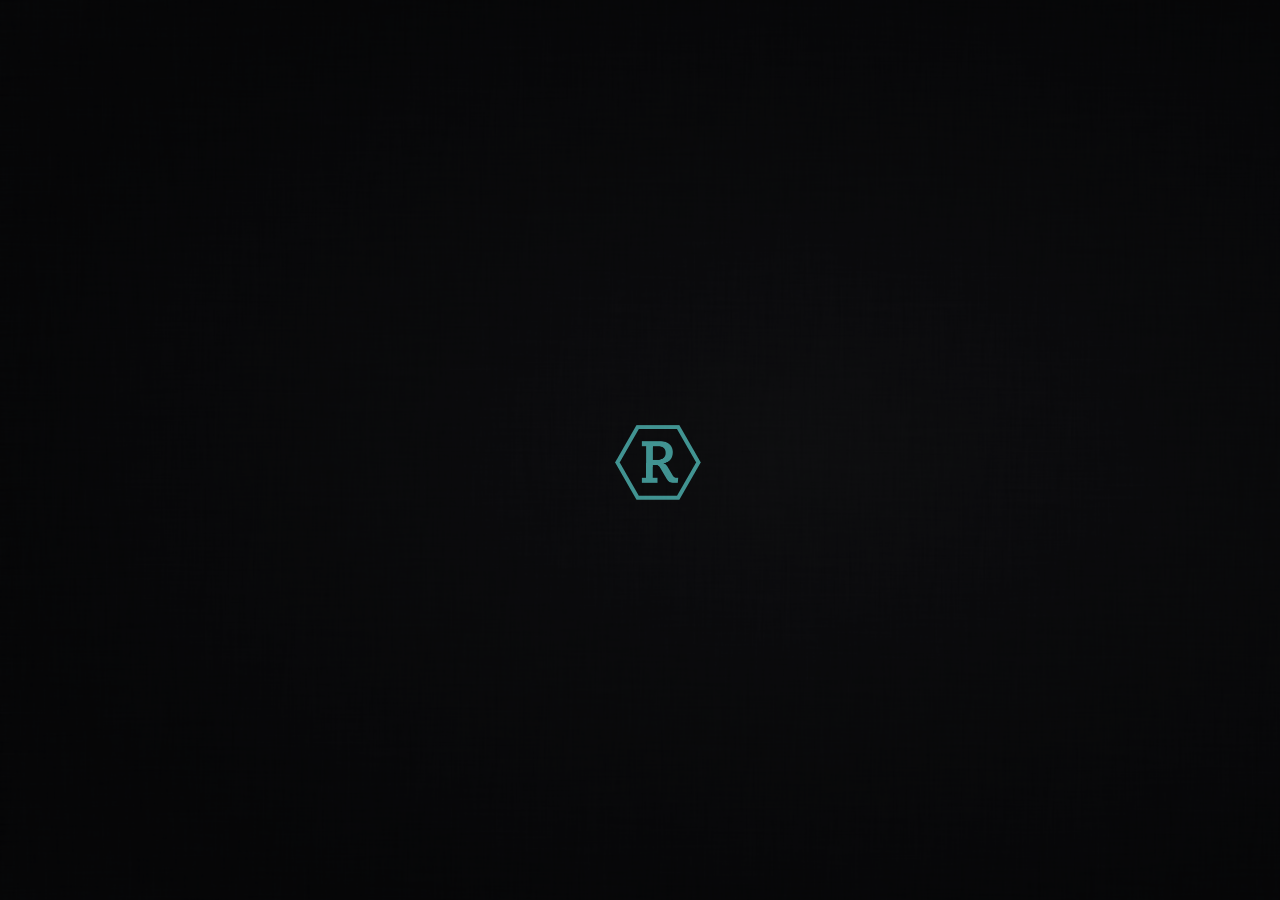
==== index.html @ a97c5f89 "1062" ====
<!DOCTYPE html>
<html lang="en">
<head>
  <meta charset="UTF-8">
  <meta name="mobile-web-app-capable" content="yes">
  <meta name="apple-mobile-web-app-capable" content="yes">
  <title>Raffler Is Coming Soon!!!!</title>
  <link rel="stylesheet" href="css/bootstrap.min.css">
  <link rel="stylesheet" href="css/style.css">
  <link href="font-awesome/css/font-awesome.min.css" rel="stylesheet" type="text/css" />
  <link href="css/animate.css" rel="stylesheet" type="text/css">
  <link rel="shortcut icon" type="image/png" href="images/raffler-icon.png"/>
</head>
<body>
  <div class="globload">
    <div class="spinner animated fadeIn">

      <!-- LOGO -->
      <img src="images/raffler-icon.png" alt="" height="75" width="86.25" />

    </div>
  </div>
  <div class="container">
    <div class="page-wrap">
      <div class="row">
        <div class="row-height-introducing">
          <div class="col-md-12">
            <h2 class="introducing animated opacity-0 align-center">Introducing</h2>
          </div>
        </div>
      </div>
      <div class="row">
        <div class="row-height-big-logo">
          <div class="col-md-12">
            <img class="big-logo animated opacity-0"src="images/big-icon.png" alt="raffler">
          </div>
        </div>
      </div>
      <div class="row main-content">
        <div class="row-height-content">
          <div class="col-md-6 left">
            <div class="col-md-offset-2 col-md-8 col-xs-12 col-xs-offset-0 animated opacity-0 logo align-center" id="text-construction-2">

              <!-- LOGO -->
              <img src="images/raffler-icon.png" />

            </div>
            <!-- START NEWSLETTER -->  
            <div id="subscribe" class="animated opacity-0">

              <div class="col-md-12 col-md-offset-0 col-xs-12 col-xs-offset-0 paragraph">
                <div class="justify">

                  <p>
                    We’re creating an extraordinary new app that will give away at least <strong>£1,000</strong> a day. Enter by watching two adverts - the adverts will pay for the prizes. The more people who play, the larger the prizes will become, so sign up now. Free App, Free Play, <strong>£1,000's</strong> Every Day.
                  </p>
                  <p class="bold bigger-text">
                    <span class="winner">Be our first WINNER!</span> Launching December 2015.
                  </p>




                </div>

                <h3>Become founding member #1062</h3>

                <!-- START NEWSLETTER FORM -->            
                <form action="php/notify-me.php" id="notifyMe" method="POST">

                  <div class="form-group">
                    <div class="controls">
                      <input type="text" id="mail-sub" name="email" placeholder="Your email address..." class="form-control email srequiredField">
                      <button class="btn btn-lg submit"><i class="fa fa-angle-right fa-2x"></i></button>
                      <div class="clear"></div>
                    </div>
                  </div>

                </form>
                  <!-- END NEWSLETTER FORM -->
                  <div class="fb-like" data-href="http://www.raffler.co" data-layout="standard" data-action="like" data-show-faces="true" data-share="true" data-colorscheme="dark"></div>
                  <div class="twitter-space"></div>
                  <a href="https://twitter.com/share" class="twitter-share-button twitter" data-text="Help start the giving revolution, become a founding member of Raffler." data-via="rafflerapp" data-hashtags="raffler">Tweet</a>
              </div>
            </div>
            <!-- END NEWSLETTER -->

          </div>
          <div class="col-md-6 right">
            <img class="iphone animated opacity-0" src="images/raffler_iphone_mobile.png" alt="raffler">
          </div>
        </div>
      </div>
    </div>
  </div>
  <!-- Footer -->
  <div class="row">
    <div class="row-height">
      <div class="footer animated opacity-0 align-center">
        <a href="mailto:info@raffler.co">info@raffler.co</a>
      </div>
    </div>
  </div>
  <!-- End Footer -->

  <!-- ============ Javascript ============ -->

<div id="fb-root"></div>
<script>
(function(d, s, id) {
  var js, fjs = d.getElementsByTagName(s)[0];
  if (d.getElementById(id)) return;
  js = d.createElement(s); js.id = id;
  js.src = "//connect.facebook.net/en_US/sdk.js#xfbml=1&version=v2.5&appId=1591033071116948";
  fjs.parentNode.insertBefore(js, fjs);
}(document, 'script', 'facebook-jssdk'));

</script>

<script>

  !function(d,s,id){var js,fjs=d.getElementsByTagName(s)[0],p=/^http:/.test(d.location)?'http':'https';if(!d.getElementById(id)){js=d.createElement(s);js.id=id;js.src=p+'://platform.twitter.com/widgets.js';fjs.parentNode.insertBefore(js,fjs);}}(document, 'script', 'twitter-wjs');

</script>

<script>
  (function(i,s,o,g,r,a,m){i['GoogleAnalyticsObject']=r;i[r]=i[r]||function(){
  (i[r].q=i[r].q||[]).push(arguments)},i[r].l=1*new Date();a=s.createElement(o),
  m=s.getElementsByTagName(o)[0];a.async=1;a.src=g;m.parentNode.insertBefore(a,m)
  })(window,document,'script','//www.google-analytics.com/analytics.js','ga');

  ga('create', 'UA-69144316-1', 'auto');
  ga('send', 'pageview');

</script>

  <script type="text/javascript" src="js/jquery-1.10.2.min.js"></script>
  <script type="text/javascript" src="js/bootstrap.min.js"></script>
  <script type="text/javascript" src="js/jquery.easings.min.js"></script>
  <script type="text/javascript" src="js/jquery.lwtCountdown-1.0.js"></script>
  <script type="text/javascript" src="js/modernizr.custom.js"></script>
  <script type="text/javascript" src="js/jquery.swipebox.js"></script>
  <script type="text/javascript" src="js/contact_me.js"></script>
  <script type="text/javascript" src="js/notifyMe.js"></script>
  <script type="text/javascript" src="js/jquery.placeholder.js"></script>

  <script type="text/javascript" src="js/mumm.js"></script>

  <script>
  ;( function( $ ) {
    "use strict";

    $( '.swipebox' ).swipebox();

  } )( jQuery );
  </script>

  <script>
  jQuery(document).ready(function() {
    "use strict";
    $("#notifyMe").notifyMe();
  });
  </script>

  <script>
          //Used for the placeholder on IE9
          $('input, textarea').placeholder();
          </script>
        </body>
        </html>
---- css/style.css ----
@charset "utf-8";

.iphone{
  width: 36%;
  display: block;
  margin: 0 auto; 
}

.align-center{
  text-align: center;
}

/* ================================= */
/* ::::::::::: 1. Global ::::::::::: */
/* ================================= */

.twitter-space {
  position: relative;
  width: 100%;
  min-height: 6px; 
}

.margin-left-3pc{
  margin-left: 3.3%;
}
  
html, body, div, span, applet, object, iframe, h1, h2, h3, h4, h5, h6, p, blockquote, pre, a, abbr, acronym, address, big, cite, code, del, dfn, em, img, ins, kbd, q, s, samp, small, strike, strong, sub, sup, tt, var, b, u, i, center, dl, dt, dd, ol, ul, li, fieldset, form, label, legend, table, caption, tbody, tfoot, thead, tr, th, td, article, aside, canvas, details, embed, figure, figcaption, footer, header, hgroup, menu, nav, output, ruby, section, summary, time, mark, audio, video {
  border: 0 none;
  padding: 0;
  vertical-align: baseline;
}

@font-face {
  font-family: 'CaeciliaBold';
  src: url('../fonts/CaeciliaLTStd-Bold.otf') format("opentype");
}

* {
  margin: 0;
  padding: 0;
  border: 0;
}

.clear {
  clear: both;
  width: auto;
}

.page-wrap {
  min-height: 100%;
  margin-bottom: -30px; 
}

.page-wrap:after {
  content: "";
  display: block;
}


.big-logo {
  display: block;
  margin-left: auto;
  margin-right: auto;
  width: 250px;
}

html {
  height: 100%;
}

body {
  background: url('../images/background.png') no-repeat 0 0 fixed; 
      -webkit-background-size: cover;
      background-attachment: fixed;
      background-repeat: no-repeat;
      background-size: cover;
      -o-background-size: cover;
      -moz-background-size: cover;
  color: #FFF;
  padding: 0;
  font-family: 'Open sans', 'Helvetica Neue', 'Lucida Grande', Arial, Verdana, sans-serif;
  margin: 0;
  height: 100%;
  width: 100%;
  -webkit-font-smoothing: antialiased;
}

a {
  text-decoration: none;
  outline: none;
}

a:focus {
  outline: none;
  outline-offset: 0px;
}

button:focus {
  outline: 0 !important;
}

h1, h2, h3, h4, h5, h6 {
  font-family: CaeciliaBold;
  font-weight: 300;
  color: #fff;
}

h1, h2 {
  width: 100%;
}

h1 {
  margin-top: 100px;
  color: #FFFFFF;
  margin-bottom: 5px;
  font-size: 70px;
  font-weight: 300;
}

h2 {
  color: #FFFFFF;
  font-weight: 300;
  margin-top: 0;
  margin-bottom: 10px;
  font-size: 2em;
}

h4 {
  font-size: 18px;
  line-height: 26px;
}

.justify{
  text-align: justify;
}

.winner{
  color: rgba(42, 190, 172, 1.0);
  font-weight: 600;
  letter-spacing: 0.05em;
}

.introducing{
  padding-top: 2%;
  text-transform: uppercase;
  font-weight: 300;
  letter-spacing: 0.1em;
  font-size: 1.2em;
  font-family: CaeciliaBold;
}

#text-construction-2 {
  padding-top: 0px;
}

#text-construction-2 img {
  margin: auto;
  margin-top: 33%;
  padding-bottom: 10px;
  height: 15%;
  width: 11%;
}

.btn {
  display: inline-block;
  line-height: 100%;
  padding: 0.7em;
  text-decoration: none;
  color: #fff;
  width: 200px;
  line-height: 140%;
  font-size: 17px;
  font-family: 'Open sans', 'Helvetica Neue', 'Lucida Grande', Arial, Verdana, sans-serif;
  font-weight: bold;
}

.btn:hover, .btn:hover {
  background: #444;
}

.tooltip {
  text-transform: none;
}

.display-none {
  display: none;
}

.border {
  background: #CCC;
  display: block;
  height: 1px;
  margin: 30px auto 25px;
  width: 50px;
}

.index999 {
  z-index: 99999 !important;
}

.index-999 {
  z-index: -999 !important;
}

.opacity-1 {
  opacity: 1 !important;
}

.opacity-0 {
  opacity: 0 !important;
}

.visible {
  visibility: visible !important;
}

.invisible {
  visibility: hidden;
}

#subscribe {
  overflow: hidden;
  width: 100%;
  min-height: 150px
}

#subscribe h3 {
  font-size: 17px;
  text-align: left;
  color: rgba(42, 190, 172, 1.0)
}

#subscribe .form-control {
  background: rgba(255,255,255,0.2);
  border-width: 2px;
  border-color: rgba(42, 190, 172, 1.0);
  border-style: solid none solid solid;
  border-radius: 5px 0 0 5px;
  box-shadow: none;
  height: 42px;
  outline: medium none;
  padding: 10px 15px;
  width: 80%;
  color: #F8F8F8;
  float: left;
}

 input#mail-sub:-moz-placeholder {
 color: #F8F8F8;
}

 input#mail-sub::-webkit-input-placeholder {
 color: #F8F8F8;
}

#subscribe .form-control:hover, #subscribe .form-control:focus {
  box-shadow: none;
}

#subscribe button.submit {
  color: #FFFFFF;
  border-width: 2px;
  border-color: rgba(42, 190, 172, 1.0);
  border-style: solid;
  background: rgba(42, 190, 172, 1.0);
  font-size: 16px;
  padding: 5px;
  height: 42px;
  width: 20%;
  float: left;
  border-radius: 0 5px 5px 0;
  -webkit-transition: all 0.3s ease-in-out;
  -moz-transition: all 0.3s ease-in-out;
  -ms-transition: all 0.3s ease-in-out;
  -o-transition: all 0.3s ease-in-out;
  transition: all 0.3s ease-in-out;
}

#subscribe .submit .fa {
  position: relative;
  margin: 0;
  color: #FFF;
}
.bold {
  font-weight: 600;
}

#subscribe .submit.focus, #subscribe .submit:hover {
  background-color: #f1e7c0;
  color: #333;
}

.subscribe-newsletter {
  border-top: 1px solid #FFF;
  border-bottom: 1px solid #FFF;
  padding: 100px 0;
  background: rgba(0,0,0,0.3);
}

.controls .fa {
  color: #A5ABB5;
  font-size: 25px;
  margin: 9px 0 0 -80px;
  position: absolute;
}

.controls .fa-exclamation-circle {
  right: 25%;
  margin-top: 8px;
}

.controls .fa-check {
  right: 25%;
  margin-top: 8px;
}

.controls button.submit .fa-check {
  right: 0;
  margin-top: 0px;
}

p.message {
  font-size: 13px;
  text-align: center;
}

.form-group {
  margin-bottom: 5px;
}

form.success-full .fa, form.success-full .message {
  color: #F1E7C0;
}

form.error .fa, form.error .message {
  color: #F1E7C0;
}

form.bad-email .fa, form.bad-email .message {
  color: #F1E7C0;
}

/* ==============================
   Footer
   ============================== */

.footer {
  margin-top: 4%;
}

.footer a{
  font-family: CaeciliaBold;
  text-decoration: none;
  text-transform: uppercase;
  outline: none;
  color: rgb(128,128,128);
  font-size: 14px;
  letter-spacing: 0.9em;
}

.footer a:hover{
    color: #00CCCC;
}

/* ==============================
   Loading
   ============================== */
.globload {
  background: black;
 /* background: -moz-radial-gradient(center, ellipse cover, #3b405b 0%, #171b33 100%);
  background: -webkit-gradient(radial, center center, 0px, center center, 100%, color-stop(0%, #3b405b), color-stop(100%, #171b33));
  background: -webkit-radial-gradient(center, ellipse cover, #3b405b 0%, #171b33 100%);
  background: -o-radial-gradient(center, ellipse cover, #3b405b 0%, #171b33 100%);
  background: -ms-radial-gradient(center, ellipse cover, #3b405b 0%, #171b33 100%);
  background: radial-gradient(ellipse at center, #3b405b 0%, #171b33 100%);*/
  width: 100%;
  height: 100%;
  position: fixed;
  z-index: 100000;
  bottom: 0;
  left: 0;
  top: 0;
  right: 0;
}

.globload img {
  display: block;
  margin: auto;
}

.spinner {
  font-size: 10px;
  height: 50px;
  width: 50px;
  position: absolute;
  margin: auto;
  text-align: center;
  top: 0;
  bottom: 0;
  left: 0;
  right: 0;
}

.spinner > div {
  width: 12px;
  height: 12px;
  background-color: #f1e7c0;
  border-radius: 100%;
  display: inline-block;
  -webkit-animation: bouncedelay 1.4s infinite ease-in-out;
  animation: bouncedelay 1.4s infinite ease-in-out;
  /* Prevent first frame from flickering when animation starts */
  -webkit-animation-fill-mode: both;
  animation-fill-mode: both;
}

.spinner .bounce1 {
  -webkit-animation-delay: -0.32s;
  animation-delay: -0.32s;
}

.spinner .bounce2 {
  -webkit-animation-delay: -0.16s;
  animation-delay: -0.16s;
}

@-webkit-keyframes 
bouncedelay {
  0%, 80%, 100% {
  -webkit-transform: scale(0.0)
  }
  40% {
  -webkit-transform: scale(1.0)
  }
}

@keyframes 
bouncedelay {
   0%, 80%, 100% {
   transform: scale(0.0);
   -webkit-transform: scale(0.0);
  }
   40% {
   transform: scale(1.0);
   -webkit-transform: scale(1.0);
  }
}

.spinner h6 {
  font-family: 'Lucida Grande', Lato, 'Helvetica Neue', Arial, Verdana, sans-serif;
  font-weight: 300;
  font-size: 13px;
  color: #FFF
}




/* ================================= */
/* ::::::: 8. Media Queries :::::::: */
/* ================================= */

/* *=*=*=*=*=*=*=*=*=* Large screen *=*=*=*=*=*=*=*=*=* */

 @media only screen and (min-width : 1824px) {

  body{
    font-size: 20px;
  }

  .margin-left-3pc {
  margin-left: 2.3%;
}

  .big-logo{
    width: 300px;
  }

  #text-construction-2 img {
    margin-top: 45%; 
  }

  #subscribe .form-control{
    height: 50px;
  }

  #subscribe button.submit {
    height: 50px;
  }

  #subscribe h3{
    font-size: 25px;
  }

  .form-control {
    font-size: 16px;
  }
  .footer {
    margin-top: 4%;
   }
 }

/* *=*=*=*=*=*=*=*=*=* Small screen *=*=*=*=*=*=*=*=*=* */
    
 @media only screen and (max-width: 1024px) {


  .fb-like{
    text-align: left;
  }

  .paragraph {
    padding-top: 5%;
  }

  .footer {
    margin-top: 4%;
    padding-top: 8%;
   }

}

@media only screen and (max-width: 959px) {
    
   .logo{
    display: none;
  }

  .fb-like{
    text-align: left;
  }

  .paragraph {
    padding-top: 5%;
  }

  .iphone{
     width: 50%; 
   }

   .footer {
    margin-top: 4%;  
   }
}

@media only screen and (max-width: 568px) {

    .logo{
    display: none;
  }

  .fb-like{
    text-align: left;
  }

  .paragraph {
    padding-top: 5%;
  }

  .footer {
    margin-top: 4%;
    margin-bottom: 1%;
   }

  .iphone{
     width: 50%; 
   }
}

/* *=*=*=*=*=*=*=*=*=* Tablet portrait *=*=*=*=*=*=*=*=*=* */

@media only screen and (min-device-width : 768px) and (max-device-width : 1024px) and (orientation : portrait) {

   
   .logo{
     display: none;
   }

   .fb-like{
     text-align: left;
   }

   .paragraph {
     padding-top: 5%;
   }

   .iphone{
     object-fit: contain;
     width: 50%; 
   }

   .footer {
    margin-top: 4%;
    margin-top: 1%;
   }
}


/* *=*=*=*=*=*=*=*=*=* Phone portrait *=*=*=*=*=*=*=*=*=* */

@media only screen and (min-device-width : 320px) and (max-device-width : 568px) and (orientation : portrait) {

  body{
    font-size: 40px
  }

  .bigger-text {
    text-align: left;
    font-size: 35px;
  }

  #subscribe h3 {
    font-size: 35px
  }

  .margin-left-3pc{
  margin-left: 2.6%;
}

  .big-logo{
    width: 100%;
  }

  .introducing{
    padding-top: 10%;
    font-size: 1.7em;
  }

  .logo{
    display: none;
  }

  .paragraph {
    padding-top: 15.5%;
    font-size: 35px;
    line-height: 2.2em;
  }

  .iphone{
    width: 70%; 
    margin-top: 10.5%;
    margin-bottom: 1%;
  }

  .footer{
    padding-top: 1%;
  }

  .footer a{
    font-size: 30px;
  }
  .controls {
    padding-top: 30px;
  }

  #subscribe .form-control {
    height: 85px;
    border-width: 6px;
  }

  #subscribe button.submit {
    height: 85px;
  }

  .form-control {
    font-size: 33px;
  }

  .fb-like {
    transform: scale(2.5);
    -ms-transform: scale(2.5);
    -webkit-transform: scale(2.5);
    -o-transform: scale(2.5);
    -moz-transform: scale(2.5);
  }

  .twitter-space {
    min-height: 0px
  }

  .controls .fa-exclamation-circle {
    margin-top: 22px;
  }

  .controls .fa {
    margin-top: 25px;
  }
} 
    
/* *=*=*=*=*=*=*=*=*=* Phone landscape *=*=*=*=*=*=*=*=*=* */

@media only screen and (min-device-width : 320px) and (max-device-width : 568px) and (orientation : landscape) {
  
   .logo{
      display: none;
    }

    .fb-like{
      text-align: left;
    }

    .paragraph {
      padding-top: 5%;
    }

    .iphone{
      width: 50%; 
    }

}

/* *=*=*=*=*=*=*=*=*=* Tablet landscape *=*=*=*=*=*=*=*=*=* */

@media only screen and (min-device-width : 768px) and (max-device-width : 1024px) and (orientation : landscape) { 

      .fb-like{
        text-align: left;
      }
}
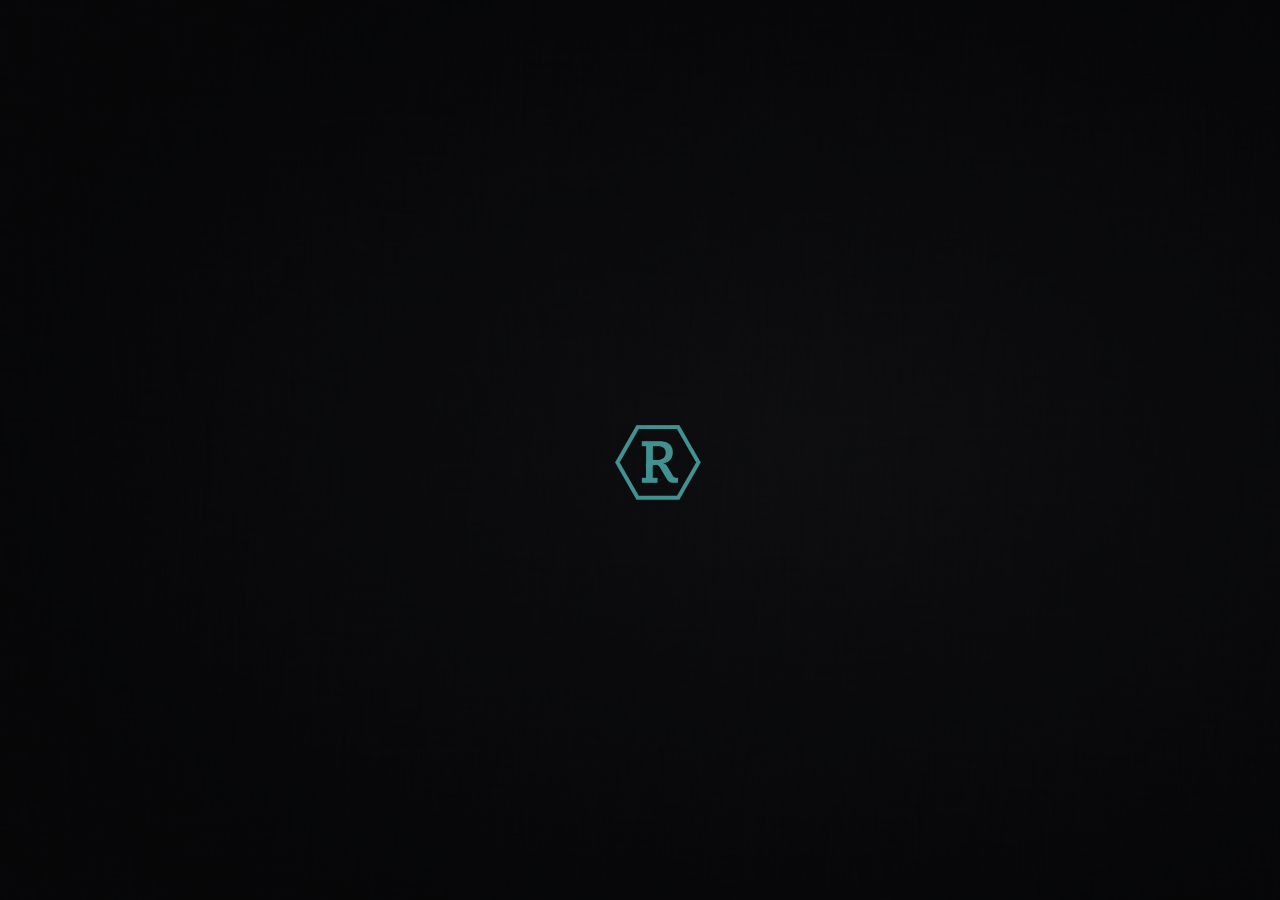
==== commit 5e41a6d5: "1101" ====
--- a/index.html
+++ b/index.html
@@ -63,7 +63,7 @@
 
                 </div>
 
-                <h3>Become founding member #1062</h3>
+                <h3>Become founding member #1101</h3>
 
                 <!-- START NEWSLETTER FORM -->            
                 <form action="php/notify-me.php" id="notifyMe" method="POST">
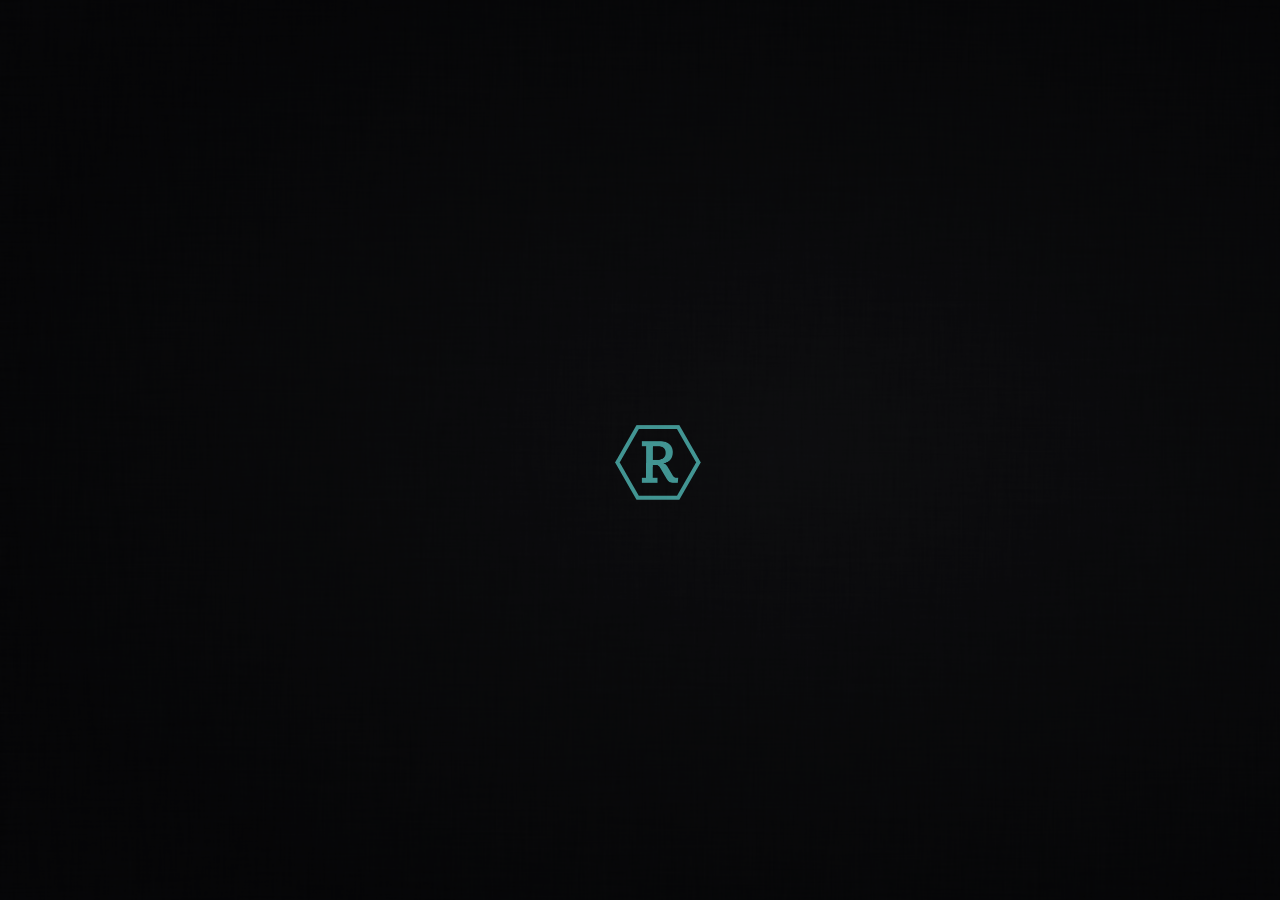
==== commit 40a59691: "1198" ====
--- a/index.html
+++ b/index.html
@@ -63,7 +63,7 @@
 
                 </div>
 
-                <h3>Become founding member #1101</h3>
+                <h3>Become founding member #1198</h3>
 
                 <!-- START NEWSLETTER FORM -->            
                 <form action="php/notify-me.php" id="notifyMe" method="POST">
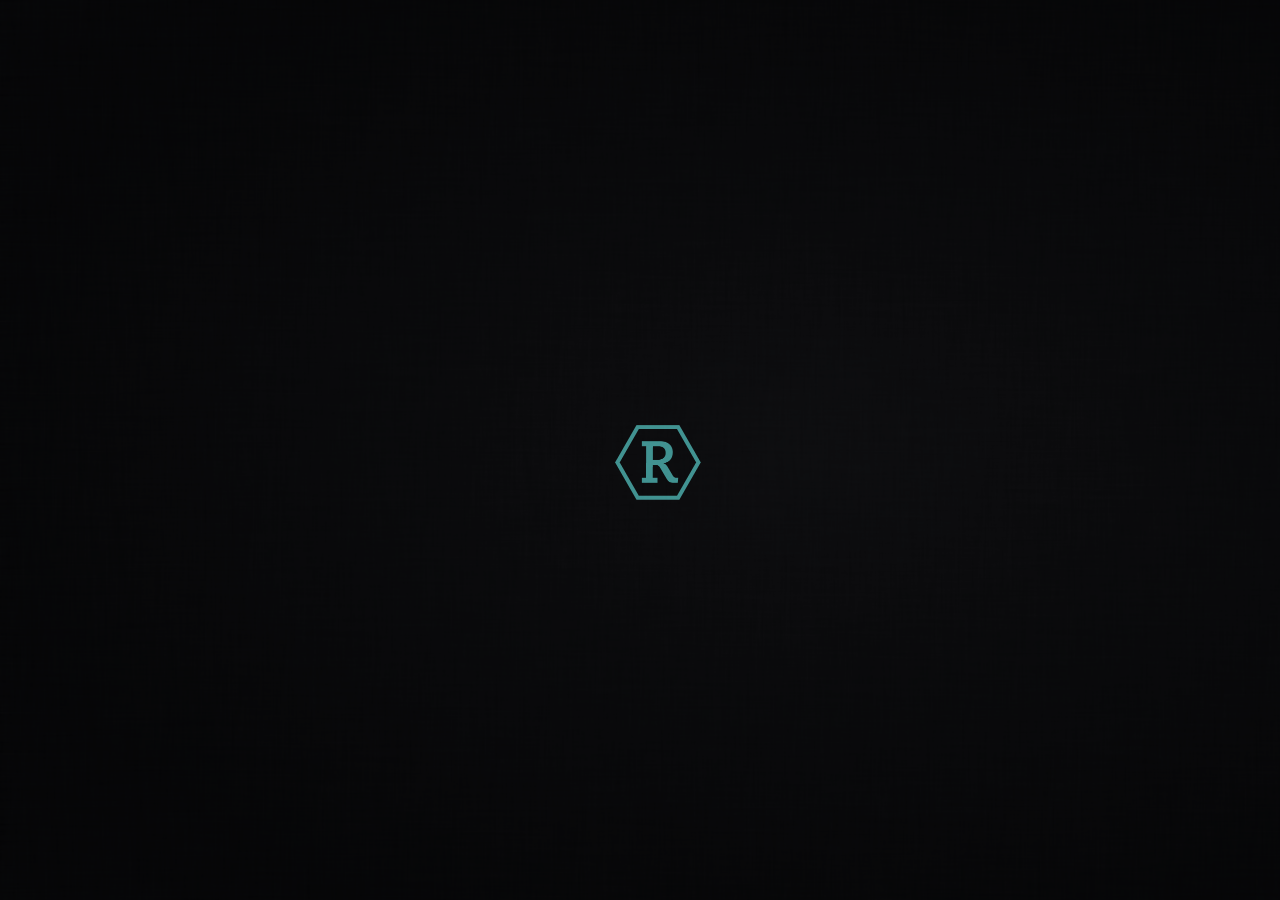
==== commit bd772544: "1874" ====
--- a/index.html
+++ b/index.html
@@ -63,7 +63,7 @@
 
                 </div>
 
-                <h3>Become founding member #1198</h3>
+                <h3>Become founding member #1874</h3>
 
                 <!-- START NEWSLETTER FORM -->            
                 <form action="php/notify-me.php" id="notifyMe" method="POST">
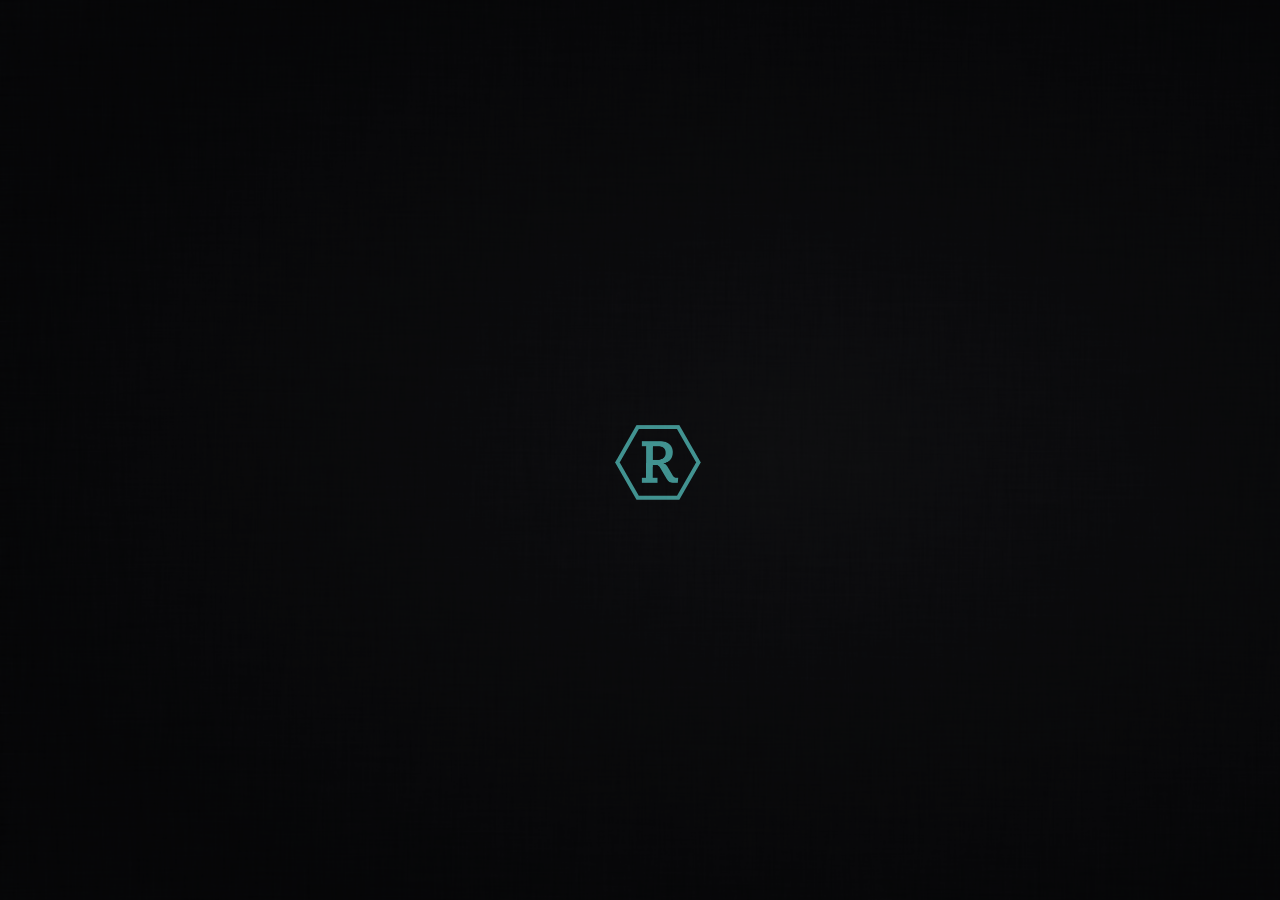
==== commit 2eaf01a3: "Changeed the launch date to January" ====
--- a/index.html
+++ b/index.html
@@ -55,7 +55,7 @@
                     We’re creating an extraordinary new app that will give away at least <strong>£1,000</strong> a day. Enter by watching two adverts - the adverts will pay for the prizes. The more people who play, the larger the prizes will become, so sign up now. Free App, Free Play, <strong>£1,000's</strong> Every Day.
                   </p>
                   <p class="bold bigger-text">
-                    <span class="winner">Be our first WINNER!</span> Launching December 2015.
+                    <span class="winner">Be our first WINNER!</span> Launching January 2015.
                   </p>
 
 
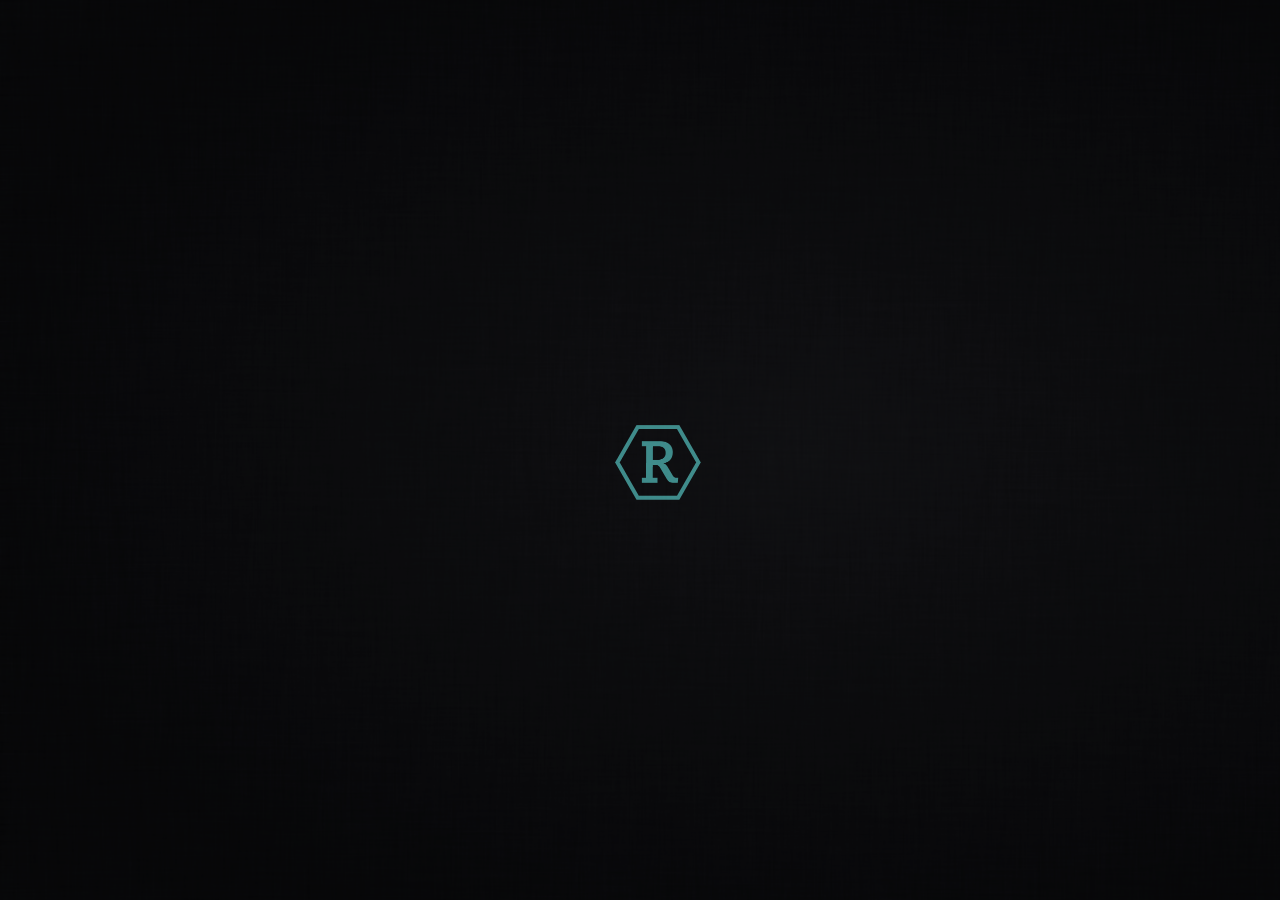
==== commit 97f39a01: "Changed date to 2016" ====
--- a/index.html
+++ b/index.html
@@ -55,7 +55,7 @@
                     We’re creating an extraordinary new app that will give away at least <strong>£1,000</strong> a day. Enter by watching two adverts - the adverts will pay for the prizes. The more people who play, the larger the prizes will become, so sign up now. Free App, Free Play, <strong>£1,000's</strong> Every Day.
                   </p>
                   <p class="bold bigger-text">
-                    <span class="winner">Be our first WINNER!</span> Launching January 2015.
+                    <span class="winner">Be our first WINNER!</span> Launching January 2016.
                   </p>
 
 
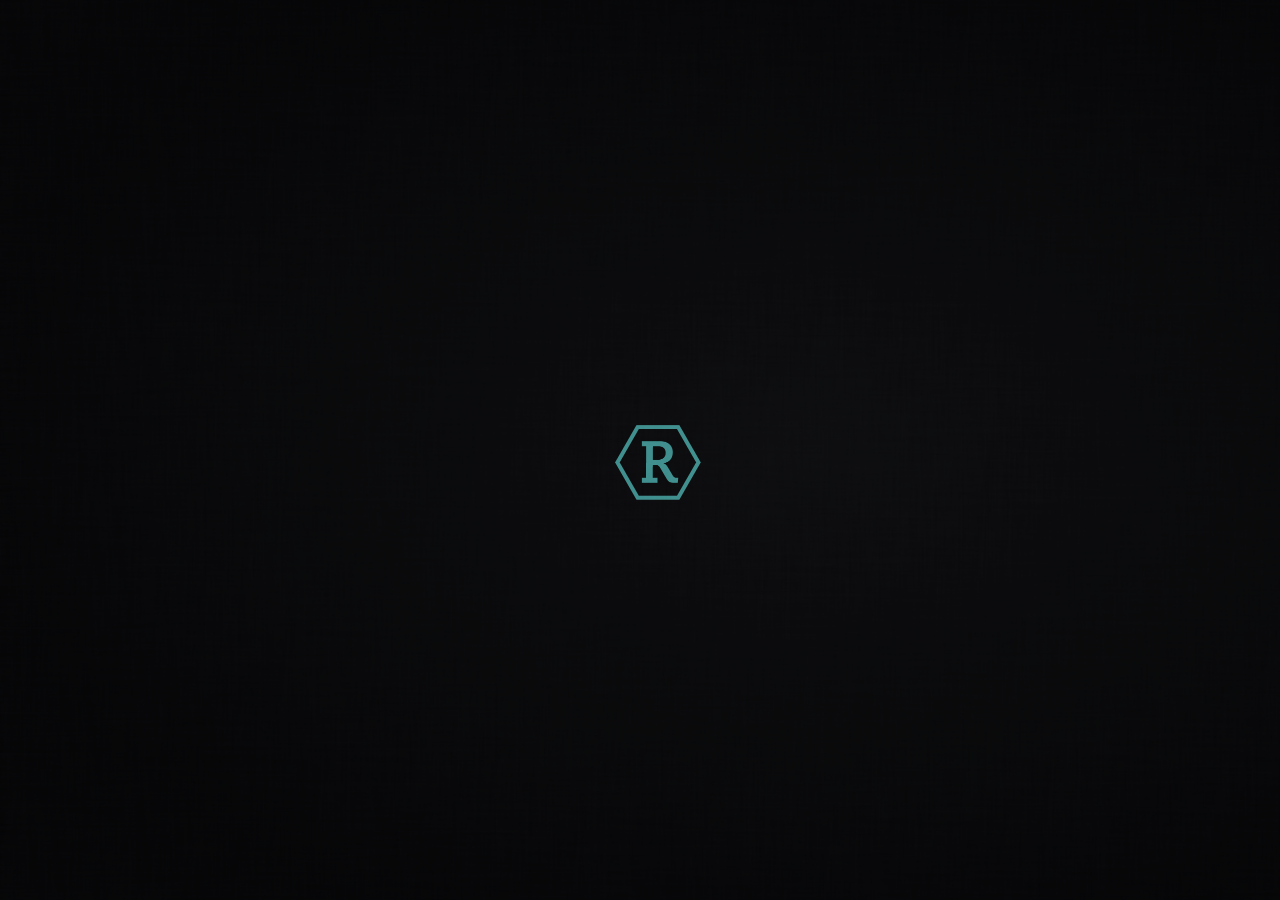
==== commit 6320440f: "2017" ====
--- a/index.html
+++ b/index.html
@@ -63,7 +63,7 @@
 
                 </div>
 
-                <h3>Become founding member #1874</h3>
+                <h3>Become founding member #2017</h3>
 
                 <!-- START NEWSLETTER FORM -->            
                 <form action="php/notify-me.php" id="notifyMe" method="POST">
